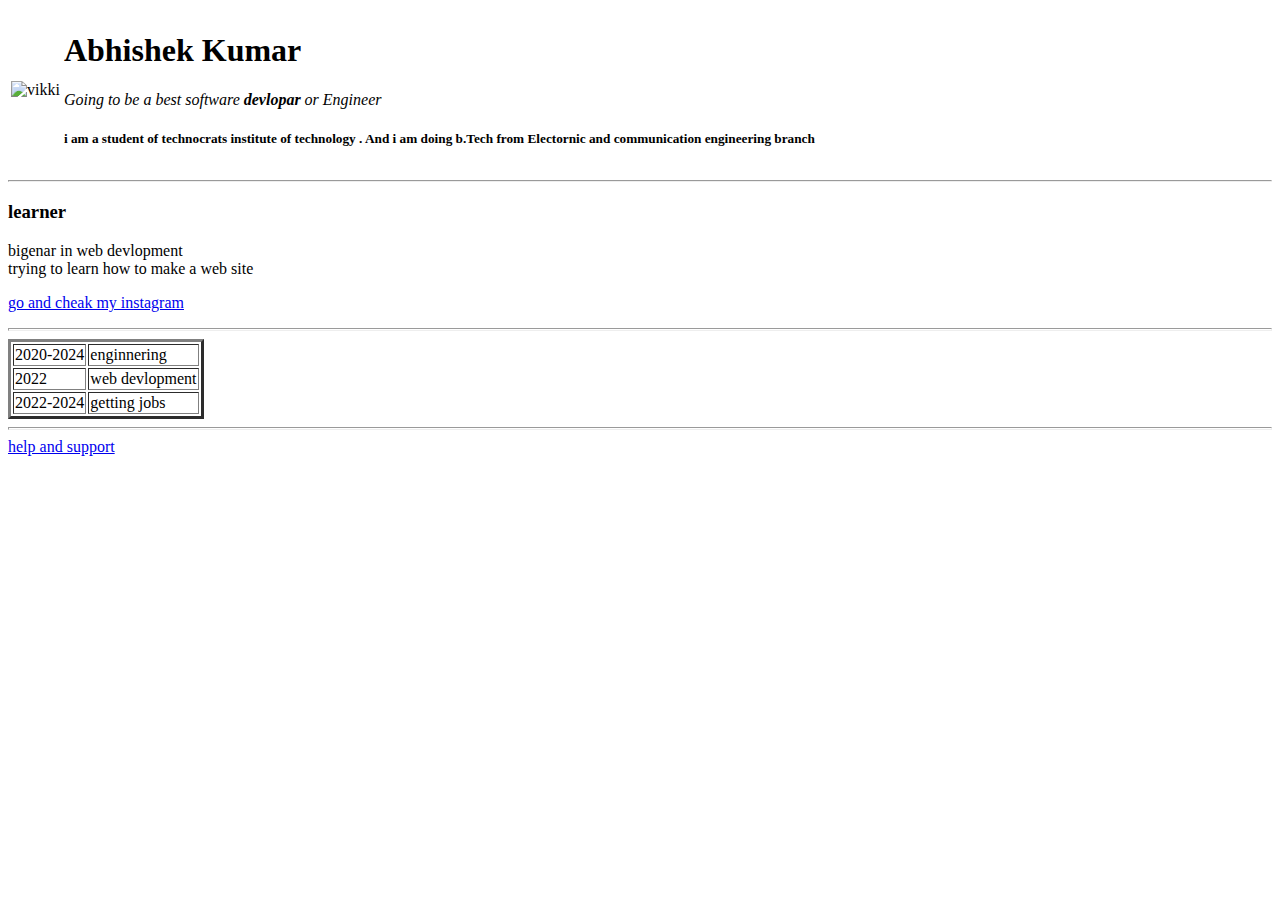
==== index.html @ 780bd1aa "Add files via upload" ====
<!DOCTYPE html>
<html lang="en">
<head>
    <meta charset="UTF-8">
    <meta http-equiv="X-UA-Compatible" content="IE=edge">
    <meta name="viewport" content="width=device-width, initial-scale=1.0">
    <title>vik ki </title>
    <link rel="stylesheet" href="css/style.css">
   </head>
        <body>
    <table>
    <tr><td><img width="155" src="https://scontent.fbho1-3.fna.fbcdn.net/v/t39.30808-1/279642735_1158761224663465_1609052371095765936_n.jpg?stp=dst-jpg_p320x320&_nc_cat=103&ccb=1-7&_nc_sid=7206a8&_nc_ohc=IJQYmruN4yIAX8qXjpq&tn=VXA_IqMhArOXuacK&_nc_ht=scontent.fbho1-3.fna&oh=00_AT9xPOseH43iMakeEqZOhg11uljBqf1P4rQQ7tfRAHrJwA&oe=62E09F36" alt="vikki"></td>
        <td><h1>Abhishek Kumar</h1>
            <i>Going to be a best software <strong> devlopar </strong> or Engineer </i>
            <h5><p>i am a student of <strong>technocrats institute of technology</strong> .
                 And i am doing b.Tech from Electornic 
                and communication engineering branch </p></h2></td>
            </tr>
            </table>
                
    <hr>
    <h3>learner</h3>
    <p>
        <li>bigenar in web devlopment</li>
        <li>trying to learn how to make a web site</li>
        <p><a href="https://www.instagram.com/abhishek.vik.ki/">go and cheak my instagram</a></p>
    </p>
    <hr size="3" console>
    <table border="3">
        <tr>
            <td>2020-2024</td>
            <td>enginnering </td>
        </tr>
        <tr>
            <td>2022</td>
            <td>web devlopment</td>
            <tr>
                <td>2022-2024</td>
                <td>getting jobs</td>

            </tr>
        </table>
        <hr size="3"console>
                
                    </table>
                    <a href="hobbie.html">help and support</a>
 
</body>
</html>
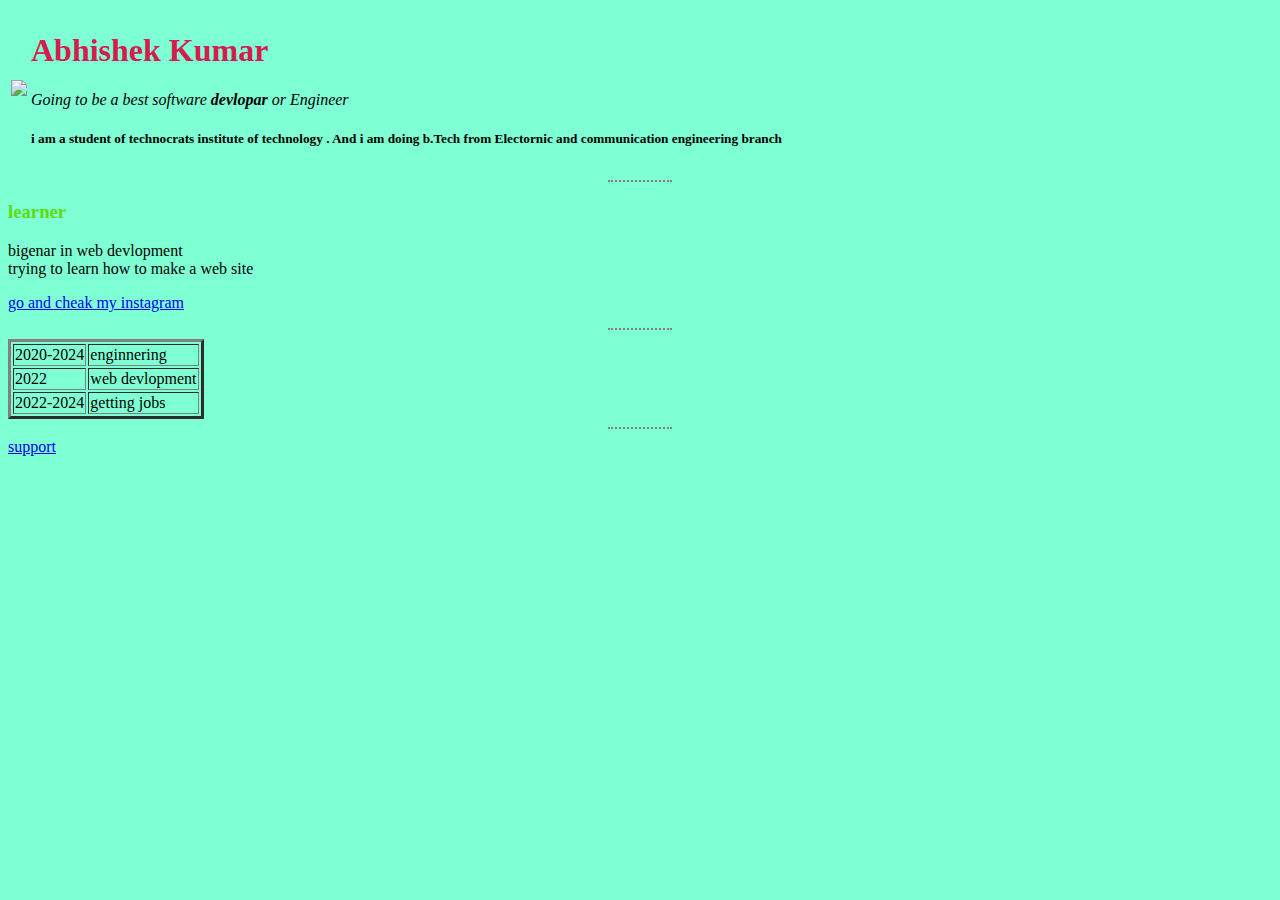
==== commit 45de8c31: "Update index.html" ====
--- a/index.html
+++ b/index.html
@@ -5,11 +5,11 @@
     <meta http-equiv="X-UA-Compatible" content="IE=edge">
     <meta name="viewport" content="width=device-width, initial-scale=1.0">
     <title>vik ki </title>
-    <link rel="stylesheet" href="css/style.css">
+    <link rel="stylesheet" href="style.css">
    </head>
         <body>
     <table>
-    <tr><td><img width="155" src="https://scontent.fbho1-3.fna.fbcdn.net/v/t39.30808-1/279642735_1158761224663465_1609052371095765936_n.jpg?stp=dst-jpg_p320x320&_nc_cat=103&ccb=1-7&_nc_sid=7206a8&_nc_ohc=IJQYmruN4yIAX8qXjpq&tn=VXA_IqMhArOXuacK&_nc_ht=scontent.fbho1-3.fna&oh=00_AT9xPOseH43iMakeEqZOhg11uljBqf1P4rQQ7tfRAHrJwA&oe=62E09F36" alt="vikki"></td>
+    <tr><td><img width="155" src="https://scontent.fbho1-3.fna.fbcdn.net/v/t39.30808-6/279642735_1158761224663465_1609052371095765936_n.jpg?_nc_cat=103&ccb=1-7&_nc_sid=09cbfe&_nc_ohc=Sqx90OXIodEAX-YYrEn&_nc_ht=scontent.fbho1-3.fna&oh=00_AfAi4OHRGSa0jt5vWNg1896jN-ejrexmxWLI5ch5ZhxQDw&oe=63CF39F8"></td>
         <td><h1>Abhishek Kumar</h1>
             <i>Going to be a best software <strong> devlopar </strong> or Engineer </i>
             <h5><p>i am a student of <strong>technocrats institute of technology</strong> .
@@ -41,9 +41,5 @@
             </tr>
         </table>
         <hr size="3"console>
-                
-                    </table>
-                    <a href="hobbie.html">help and support</a>
- 
-</body>
-</html>+        <a href="hobbie.html">support</a>
+
--- a/style.css
+++ b/style.css
@@ -0,0 +1,18 @@
+body{
+    background-color:aquamarine;
+   }
+   h1{
+    color: #D61C4E;
+   }
+   h3{
+    color: #5edb0b;
+   }
+   
+   hr{
+    border-style:none;
+    border-top:dotted;
+    border-width: 2px;
+    width: 5%;
+    color: gray;
+   }
+    
